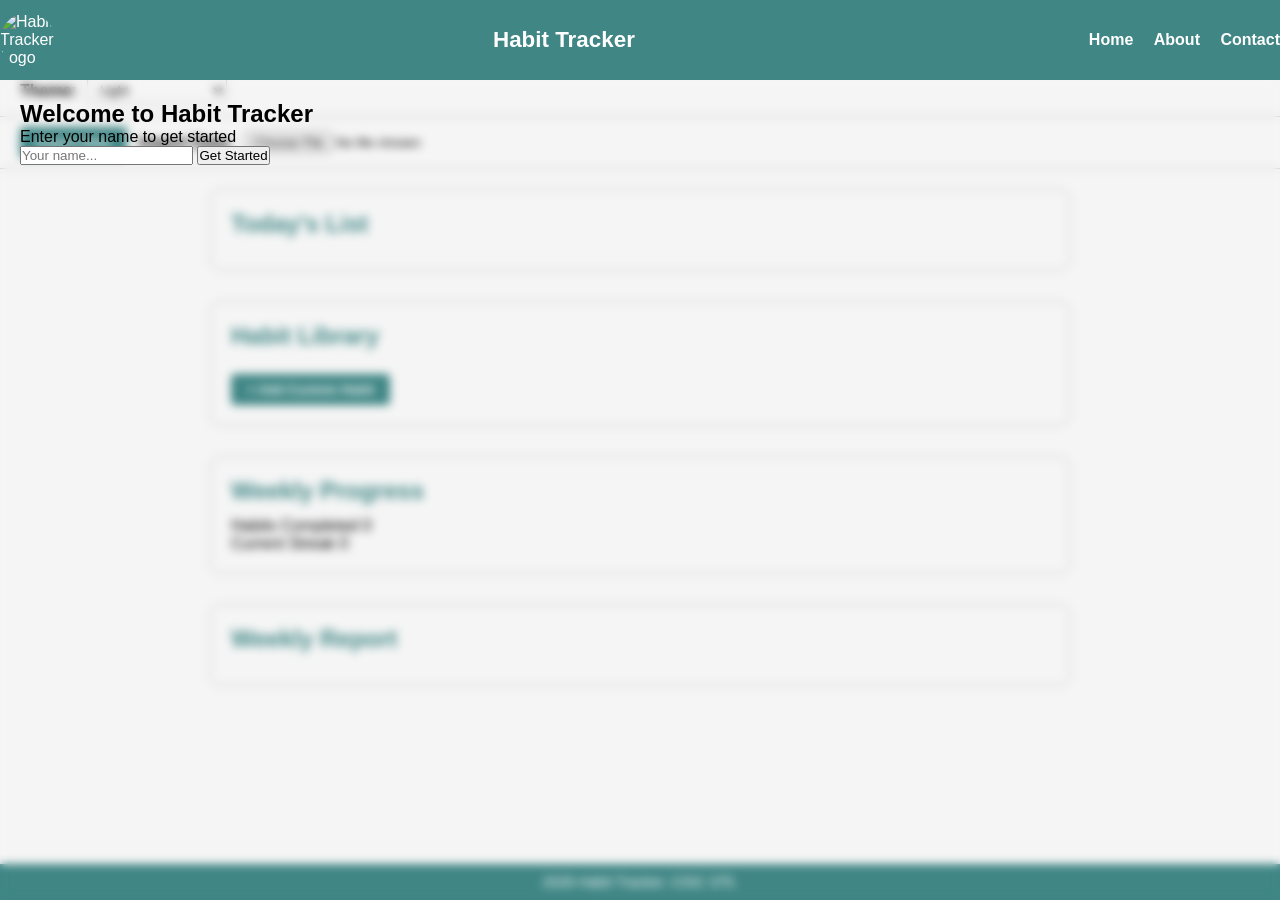
==== main.html @ b17fea43 "added weekly progress and UI improvements" ====
<!DOCTYPE html>
<html lang="en">
<head>
    <meta charset="UTF-8">
    <meta name="viewport" content="width=device-width, initial-scale=1.0">
    <title>Habit Tracker</title>
    <link rel="stylesheet" href="style.css">
    <script src="scripts/tableTracking.js" defer></script>
    <script src="scripts/habit.js" defer></script>
    <link rel="icon" href="logo_habit_favicon.png" type="image">
</head>
<body>
<header>
    <!-- Logo -->
     <img src="logo_habit.png" alt="Habit Tracker Logo" id="logo">

     <h1 id="main-title">Habit Tracker</h1>
     
     <nav>
        <a href="#Home">Home </a>
        <a href="#About">About</a>
        <a href="#Contact">Contact</a>

    </nav>
     
</header>
<div id="username-container" hidden>
    <div class="username-card">
        <h2>Welcome to Habit Tracker</h2>
        <p>Enter your name to get started</p>
        <input type="text" id="username" placeholder="Your name...">
        <button id="submit-btn">Get Started</button>
    </div>
</div>
        <div class="theme">
            <label for="theme-select">Theme:</label>
            <select id="theme-select">
                <option value="light">Light</option>
                <option value="dark">Dark</option>
                <option value="high-contrast">High Contrast</option>
            </select>
        </div>
   <!-- Export / Import -->
    <section id="data-management">
        <button id="export-btn" >Export Data</button>
        <label for="import-file">Import Data:</label>
        <input type="file" id="import-file" accept=".json">
    </section>
 
    <main>
    <!-- Daily Dashboard -->
    <section id="daily-dashboard">
        <h2>Today's List</h2>
        <div id="habit-list"></div>
    </section>

    <!-- Habit Library -->
    <section id="habit-library-section">
        <h2>Habit Library</h2>
        <div id="habit-library"></div>
        <button id="open-btn"> + Add Custom Habit</button>
    </section>


    <!-- Weekly Progress  -->
   <section id="weekly-progress">
    <h2>Weekly Progress</h2>

    <div id="weekly-progress-content">
        <div class="progress-item">
            <span>Habits Completed</span>
            <span id="completed-count">0</span>
        </div>

        <div class="progress-item">
            <span>Current Streak</span>
            <span id="streak-count">0</span>
        </div>
    </div>
</section>

    <!-- Analytics -->
    <section id="analytics">
        <h2>Weekly Report</h2>
    </section>
  
     
    </main>
     <!-- Custom Habit Creator POP window  -->
    <section>
    <div id="modal" role="dialog" aria-modal="true" aria-labelledby="modal-title" hidden>
        <div class="modal-content">
            <h2 id="modal-title">Create Custom Habit</h2>
            <form id="habit-form">
                <label for="habit-name">Name:</label>
                <input type="text" id="habit-name" required>

                <label for="habit-category">Category:</label>
                <input type="text" id="habit-category" required>

                <!--
                <label for="habit-icon">Icon (emoji):</label>
                <input type="text" id="habit-icon" maxlength="2"> 
                -->
                
                <label for="habit-description">Description:</label>
                <input type="text" id="habit-description">

                <button type="submit" id="add-habits">Add Habit</button>
                <button type="button" id="close-btn">Cancel</button>
            </form>
        </div>
    </div>
    </section>
<footer>
    <p> 2026 Habit Tracker. CISC 375.</p>
</footer>

</body>
</html>
---- style.css ----
:root {
    --background: #f5f5f5;
    --text:black;
    --primary: rgb(63, 134, 133);
    --primary-text: #fff;
    --card-barckground: #fff;
    --border: rgb(198, 190, 190);
}

[data-theme="dark"] {
    --background: rgb(33, 33, 33);
    --text:white;
    --primary:  rgb(63, 134, 133);
    --primary-text: #fff;
    --card-background: rgb(51, 51, 51);
    --border: #444;
}

[data-theme="high-contrast"] {
    --background: black;
    --text: #fff;
    --primary: yellow;
    --primary-text: black;
    --card-background: black;
    --border: #fff;
}

* {
    box-sizing: border-box;
    margin: 0;
    padding: 0;
}

body {
    font-family: Arial, sans-serif;
    background-color: var(--background);
    color: var(--text);
    padding-bottom: 60px;
}

/* Header */
header {
    position: fixed;
    top: 0;
    left: 0;
    width: 100%;
    height: 80px;
    background: var(--primary);
    color: var(--primary-text);
    display: flex;
    align-items: center;
    justify-content: space-between;
    /*padding: 10px 20px;*/
    z-index: 100;
}

header h1 {
    font-size: 1.4rem;
}

header img {
    height: 55px;
    width: 55px;
    border-radius: 50%;
    object-fit: cover;
}

header nav a {
    color: var(--primary-text);
    text-decoration: none;
    margin-left: 16px;
    font-weight: bold;
}

header nav a:hover {
    text-decoration: underline;
}

/* Theme Toggle */
.theme {
   display: flex;
    align-items: center;
    gap: 10px;
    padding: 12px 20px;
    background: var(--card-background);
    border-bottom: 1px solid var(--border);
    margin-top: 65px;
}

.theme label {
    font-weight: bold;
    color: var(--text);
}

.theme select {
    padding: 4px 8px;
    border: 1px solid var(--border);
    border-radius: 4px;
    background: var(--card-background);
    color: var(--text);
    min-width: 140px;
}

/* Main Content */
main {
    padding: 20px;
    max-width: 900px;
    margin: 0 auto;
}

main section {
    margin-bottom: 30px;
}

main h2 {
    margin-bottom: 12px;
    color: var(--primary);
}

/* Data Management */
#data-management {
    display: flex;
    align-items: center;
    gap: 12px;
    padding: 10px 20px;
    background: var(--card-background);
    border-bottom: 1px solid var(--border);
}

#export-btn {
    background: var(--primary);
    color: var(--primary-text);
    border: none;
    padding: 8px 16px;
    border-radius: 4px;
    cursor: pointer;
    font-weight: bold;
}

#export-btn:hover {
    opacity: 0.85;
}

#data-management label {
    font-weight: bold;
    color: var(--text);
}

/* Table */
table {
    border-collapse: collapse;
    width: 100%;
}

td, th {
    border: 1px solid var(--border);
    padding: 10px;
    text-align: center;
    color: var(--text);
}

.track {
    cursor: pointer;
    background-color: var(--card-background);
}

.track.done {
    background-color: green;
    color: #fcfbfb;
}

/* Habit Library Cards */
#habit-library {
    display: flex;
    flex-wrap: wrap;
    gap: 12px;
}

#cardcontainer .card,
.card {
    position: relative;
    background: var(--card-background);
    border: 1px solid var(--border);
    border-radius: 8px;
    padding: 14px;
    min-width: 160px;
    cursor: pointer;
}

/* Add Habit Button */
#open-btn {
    margin-top: 12px;
    background: var(--primary);
    color: var(--primary-text);
    border: none;
    padding: 8px 16px;
    border-radius: 4px;
    cursor: pointer;
    font-weight: bold;
}

#open-modal-btn:hover {
    opacity: 0.85;
}

/* Modal */
#modal {
    position: fixed;
    inset: 0;
    background: rgba(0,0,0,0.5);
    display: flex;
    align-items: center;
    justify-content: center;
    z-index: 200;
}

#modal[hidden] {
    display: none;
}

.modal-content {
    background: var(--card-background);
    color: var(--text);
    padding: 24px;
    border-radius: 8px;
    width: 100%;
    max-width: 400px;
    display: flex;
    flex-direction: column;
    gap: 10px;
}

.modal-content h2 {
    margin-bottom: 8px;
}

.modal-content input {
    width: 100%;
    padding: 8px;
    border: 1px solid var(--border);
    border-radius: 4px;
    background: var(--card-background);
    color: var(--text);
}

.modal-content button {
    padding: 8px 16px;
    border: none;
    border-radius: 4px;
    cursor: pointer;
    font-weight: bold;
}

.modal-content button[type="submit"] {
    background: var(--primary);
    color: var(--primary-text);
}

.modal-content button[type="button"] {
    background: var(--border);
    color: var(--text);
}

/* Footer */
footer {
    position: fixed;
    left: 0;
    bottom: 0;
    width: 100%;
    background: var(--primary);
    color: var(--primary-text);
    text-align: center;
    padding: 10px;
    font-size: 0.9rem;
}
#username-container
{
    width:100%;
    height:100%;
    top:0;
    left:0;
    position:fixed;
    background-color: var(--primary);
    backdrop-filter: blur(5px);
    background-color: transparent;
    justify-content: center;
    align-items: center;
    padding: 20px;
    margin-top: 80px;  
    z-index:100;
}
 
#username-container[hidden] {
    display: none;
}
main section {
    background: var(--card-background);
    border: 1px solid var(--border);
    border-radius: 10px;
    padding: 20px;
    margin-bottom: 30px;
}
@media (max-width: 768px) {
    header {
        flex-direction: column;
        height: auto;
        padding: 12px;
        gap: 8px;
    }

    header nav {
        display: flex;
        flex-wrap: wrap;
        justify-content: center;
        gap: 10px;
    }

    .theme,
    #data-management {
        flex-direction: column;
        align-items: flex-start;
    }

    main {
        padding: 15px;
    }

    #habit-library {
        flex-direction: column;
    }

    .modal-content {
        width: 90%;
    }
    /* Weekly Progress */
    #weekly-progress-content {
    display: flex;
    gap: 20px;
    margin-top: 10px;
}

.progress-item {
    background: var(--background);
    padding: 12px 16px;
    border-radius: 8px;
    border: 1px solid var(--border);
    display: flex;
    justify-content: space-between;
    width: 200px;
}
}
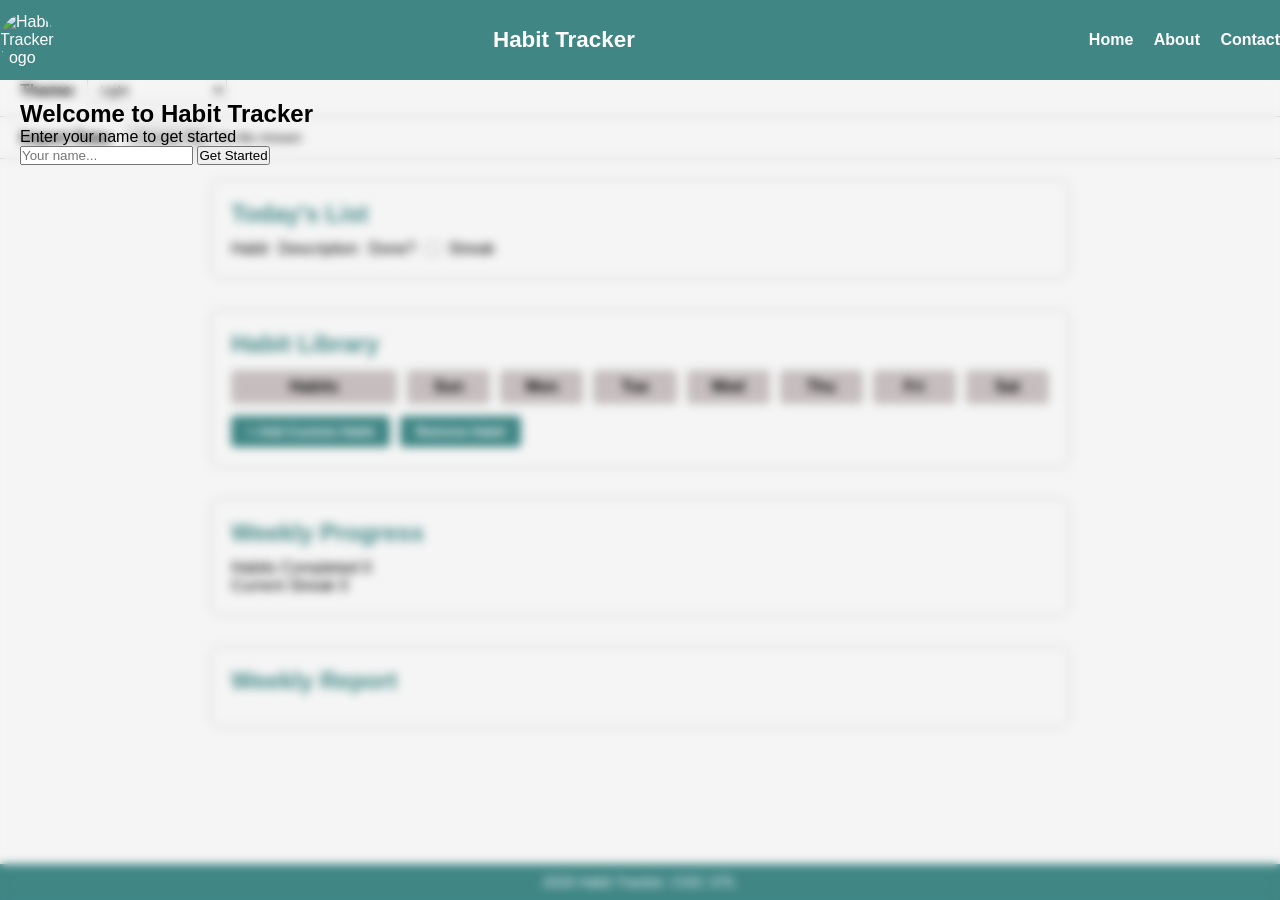
==== commit 7a9d1a28: "Added removeHabit function to habit.js and updated main.html and style.css accordingly." ====
--- a/main.html
+++ b/main.html
@@ -42,7 +42,6 @@
         </div>
    <!-- Export / Import -->
     <section id="data-management">
-        <button id="export-btn" >Export Data</button>
         <label for="import-file">Import Data:</label>
         <input type="file" id="import-file" accept=".json">
     </section>
@@ -51,14 +50,34 @@
     <!-- Daily Dashboard -->
     <section id="daily-dashboard">
         <h2>Today's List</h2>
-        <div id="habit-list"></div>
+        <div class="daily-tracker">
+            <div id="habit-list">Habit</div>
+            <div id="description"> Description</div>
+            <div id="done">Done?</div>
+            <input type="checkbox" id="habit-done">
+            <div id="streak">Streak</div>
+        </div>    
     </section>
 
     <!-- Habit Library -->
     <section id="habit-library-section">
         <h2>Habit Library</h2>
-        <div id="habit-library"></div>
-        <button id="open-btn"> + Add Custom Habit</button>
+        <!-- grid -->
+         <div class="grid-container" id="days-grid">
+                <!-- Header-->
+                <div class="grid-header">Habits</div>
+                <div class="day-label">Sun</div>
+                <div class="day-label">Mon</div>
+                <div class="day-label">Tue</div>
+                <div class="day-label">Wed</div>
+                <div class="day-label">Thu</div>
+                <div class="day-label">Fri</div>
+                <div class="day-label">Sat</div>
+         </div>
+        <div style="display: flex; gap: 10px;">
+            <button id="open-btn"> + Add Custom Habit</button>
+            <button id="remove-btn">Remove Habit</button>
+        </div>
     </section>
 
 
--- a/style.css
+++ b/style.css
@@ -189,7 +189,7 @@
 }
 
 /* Add Habit Button */
-#open-btn {
+#open-btn, #remove-btn {
     margin-top: 12px;
     background: var(--primary);
     color: var(--primary-text);
@@ -200,7 +200,7 @@
     font-weight: bold;
 }
 
-#open-modal-btn:hover {
+#open-btn:hover, #remove-btn:hover {
     opacity: 0.85;
 }
 
@@ -301,6 +301,45 @@
     padding: 20px;
     margin-bottom: 30px;
 }
+.grid-container
+{
+    display: grid;
+   grid-template-columns: minmax(100px, 2fr) repeat(7, 1fr);
+    gap: 10px;
+    align-items: center;
+    overflow-x: auto;  
+}
+.grid-header, .day-label
+{
+    font-weight: bold;
+    text-align: center;
+    background-color: var(--border);
+    padding:8px;
+    border-radius: 4px;
+}
+.habit-name
+{
+    font-weight: bold;
+}
+.habit-box
+{
+    height: 40px;
+    width: 100%;
+    background-color: var(--card-background); 
+    border: 1px solid var(--border);
+    border-radius: 6px;
+    cursor: pointer;    
+}
+.habit-box.selected
+{
+    background-color: var(--primary);
+    border-color: var(--primary);
+}
+.daily-tracker
+{
+    display: flex;
+    gap: 10px;
+}
 @media (max-width: 768px) {
     header {
         flex-direction: column;
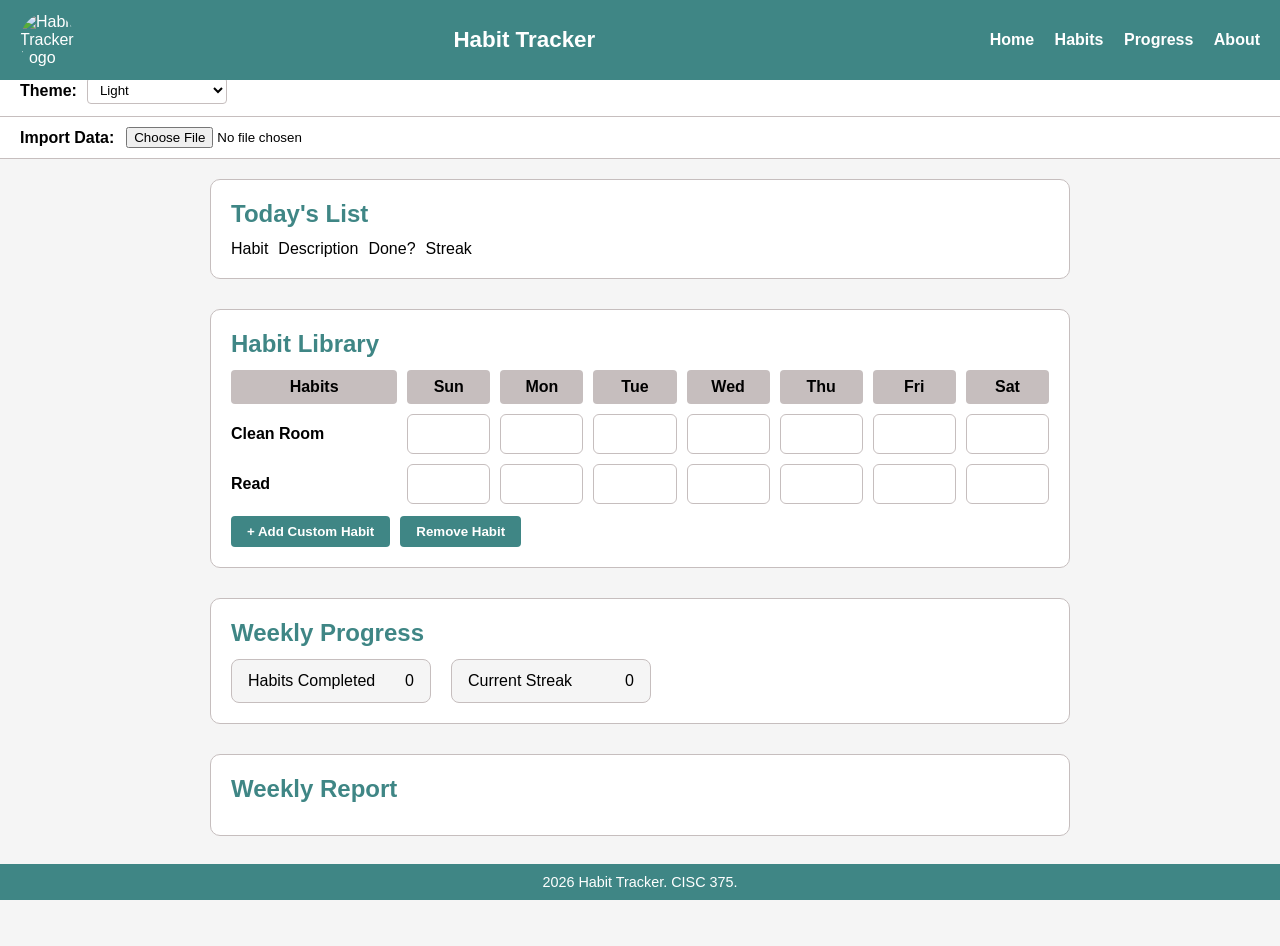
==== commit fbb4bb53: "Added about me page and fixed streak tracking" ====
--- a/main.html
+++ b/main.html
@@ -17,17 +17,19 @@
      <h1 id="main-title">Habit Tracker</h1>
      
      <nav>
-        <a href="#Home">Home </a>
-        <a href="#About">About</a>
-        <a href="#Contact">Contact</a>
-
+        <a href="#daily-dashboard">Home</a>
+        <a href="#habit-library-section">Habits</a>
+        <a href="#weekly-progress">Progress</a>
+        <a href="about.html">About</a>
     </nav>
+   
      
 </header>
 <div id="username-container" hidden>
     <div class="username-card">
         <h2>Welcome to Habit Tracker</h2>
         <p>Enter your name to get started</p>
+        <label for="username">Name</label>
         <input type="text" id="username" placeholder="Your name...">
         <button id="submit-btn">Get Started</button>
     </div>
@@ -54,7 +56,6 @@
             <div id="habit-list">Habit</div>
             <div id="description"> Description</div>
             <div id="done">Done?</div>
-            <input type="checkbox" id="habit-done">
             <div id="streak">Streak</div>
         </div>    
     </section>
--- a/style.css
+++ b/style.css
@@ -4,7 +4,7 @@
     --text:black;
     --primary: rgb(63, 134, 133);
     --primary-text: #fff;
-    --card-barckground: #fff;
+    --card-background: #fff;
     --border: rgb(198, 190, 190);
 }
 
@@ -41,6 +41,7 @@
 
 /* Header */
 header {
+    padding: 10px 20px;
     position: fixed;
     top: 0;
     left: 0;
@@ -340,6 +341,32 @@
     display: flex;
     gap: 10px;
 }
+#weekly-progress-content {
+    display: flex;
+    gap: 20px;
+    margin-top: 10px;
+}
+
+.progress-item {
+    background: var(--background);
+    padding: 12px 16px;
+    border-radius: 8px;
+    border: 1px solid var(--border);
+    display: flex;
+    justify-content: space-between;
+    width: 200px;
+}
+.about-container {
+  max-width: 800px;
+  margin: 120px auto 40px auto;
+  padding: 20px;
+}
+.about-container h1 {
+  margin-bottom: 10px;
+}
+.about-container p {
+  margin-bottom: 15px;
+}
 @media (max-width: 768px) {
     header {
         flex-direction: column;
@@ -361,8 +388,12 @@
         align-items: flex-start;
     }
 
-    main {
-        padding: 15px;
+
+main {
+    padding: 30px 20px;
+    max-width: 1100px;
+    margin: 0 auto;
+}
     }
 
     #habit-library {
@@ -388,4 +419,6 @@
     justify-content: space-between;
     width: 200px;
 }
-}+.habit-row {
+    display: contents;
+}
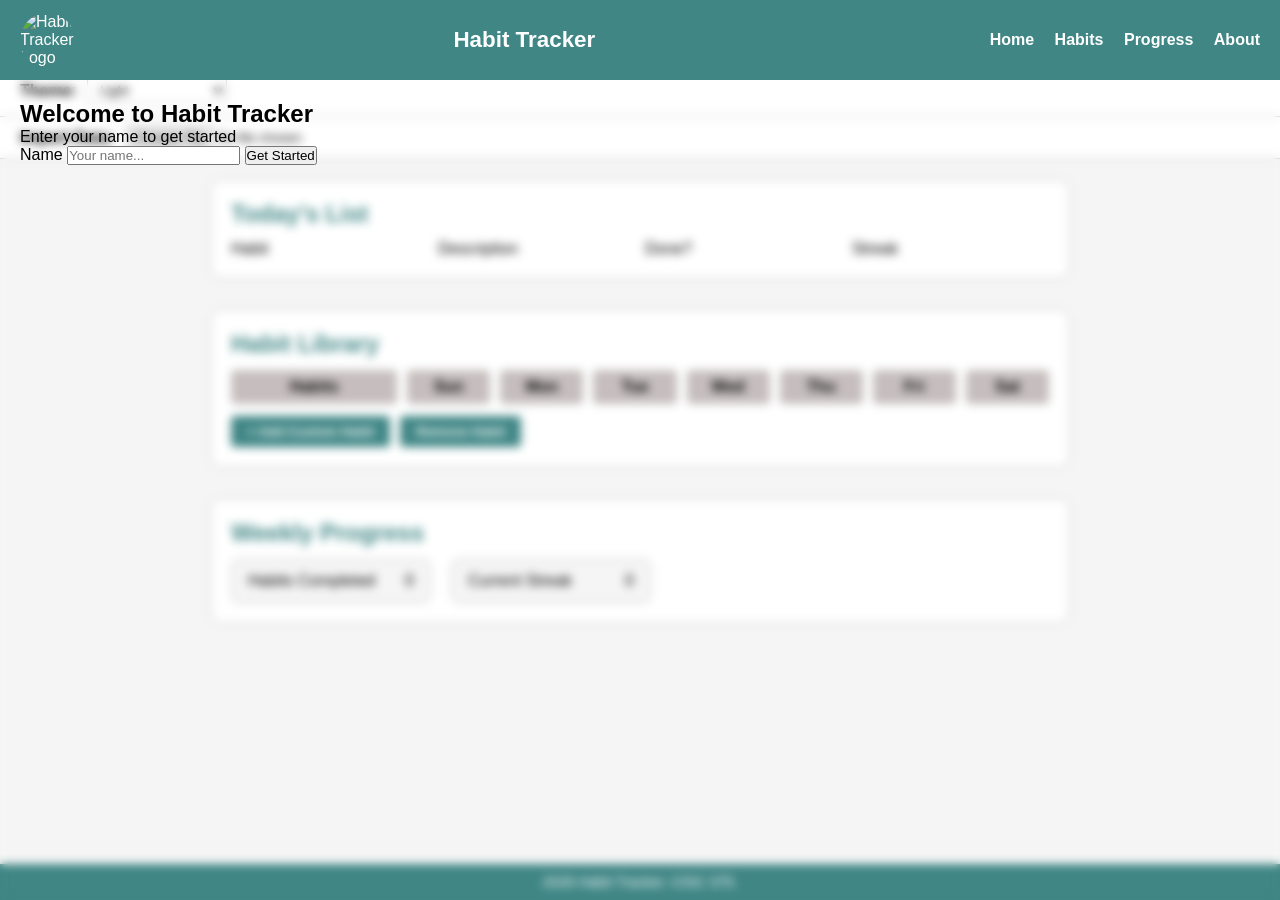
==== commit 4eab5842: "renderDailyDAshboar and update WeeklyProgress Implemented, html and css updated" ====
--- a/main.html
+++ b/main.html
@@ -98,12 +98,6 @@
         </div>
     </div>
 </section>
-
-    <!-- Analytics -->
-    <section id="analytics">
-        <h2>Weekly Report</h2>
-    </section>
-  
      
     </main>
      <!-- Custom Habit Creator POP window  -->
--- a/style.css
+++ b/style.css
@@ -338,7 +338,8 @@
 }
 .daily-tracker
 {
-    display: flex;
+   display: grid;
+    grid-template-columns: repeat(4, 1fr);
     gap: 10px;
 }
 #weekly-progress-content {
